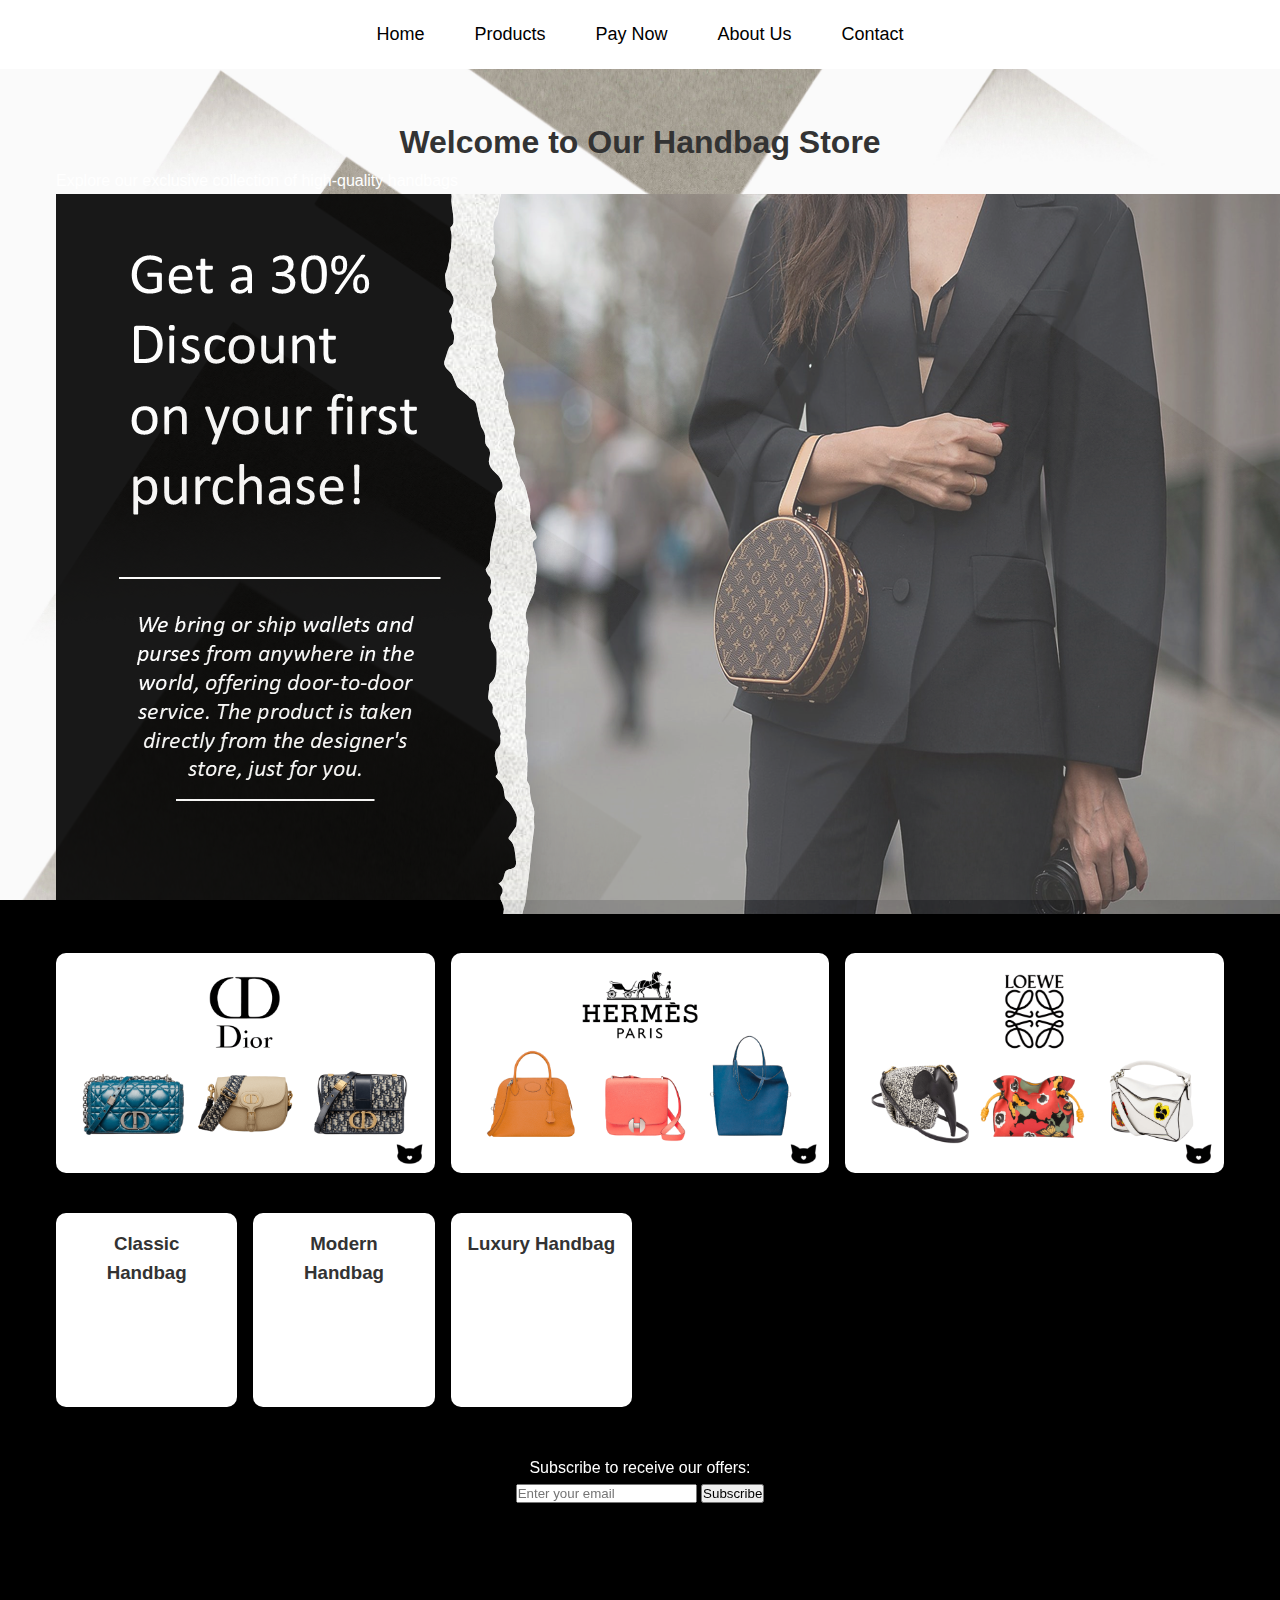
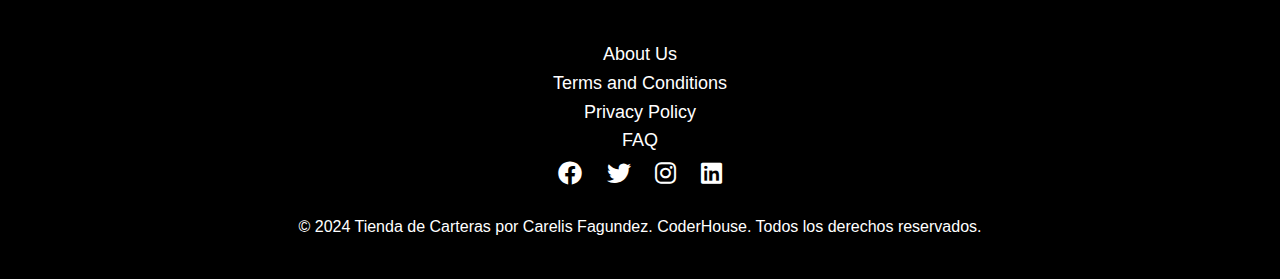
==== index.html @ 4c51ad74 "Actualización de archivos" ====
<!DOCTYPE html>
<html lang="en">

<head>
    <meta charset="UTF-8">
    <meta name="viewport" content="width=device-width, initial-scale=1.0">
    <title>Handbag Luxury</title>

    <!-- Enlace a Bootstrap -->
    <link href="https://cdn.jsdelivr.net/npm/bootstrap@5.3.0-alpha1/dist/css/bootstrap.min.css" rel="stylesheet"
        integrity="sha384-KyZXEJw3W3mJfGwnL9F5L6hBrk7zVtQzLg64KcgoOvo8eb/5XlP7w5vU4ahBzRZw" crossorigin="anonymous">
    <!-- Estilos personalizados -->
    <link rel="stylesheet" href="styles.css">
    <link href="https://cdnjs.cloudflare.com/ajax/libs/font-awesome/6.0.0-beta3/css/all.min.css" rel="stylesheet">
</head>

<body>

    <!-- Barra de navegación -->
    <nav class="navbar">
        <a href="./index.html">Home</a>
        <a href="./menu_items/products.html">Products</a>
        <a href="./menu_items/pay.html">Pay Now</a>
        <a href="./menu_items/about.html">About Us</a>
        <a href="./menu_items/contact.html">Contact</a>
    </nav>



    <!-- Contenido principal -->
    <div class="content container">
        <h1>Welcome to Our Handbag Store</h1>
        <p>Explore our exclusive collection of high-quality handbags</p>
        <!-- Imagen de ancho com-->
        <div class="row mt-4">
            <div class="col">
                <img src="./photos/ofertas.png" alt="Imagen Promocional" class="img-fluid rounded shadow"
                    style="opacity: 0.9">
            </div>
        </div>

        <!-- Galería de imágenes -->
        <div class="gallery row g-3">
            <div class="col-md-4">
                <img src="./photos/image1.jpg" alt="Cartera 1" class="img-fluid rounded shadow">
            </div>
            <div class="col-md-4">
                <img src="./photos/image2.jpg" alt="Cartera 2" class="img-fluid rounded shadow">
            </div>
            <div class="col-md-4">
                <img src="./photos/image3.jpg" alt="Cartera 3" class="img-fluid rounded shadow">
            </div>
        </div>

        <!-- Cards -->
        <div class="cards d-flex justify-content-around mt-4">
            <div class="card p-3 text-center">
                <h3>Classic Handbag</h3>
                <p>An elegant choice for every occasion.</p>
            </div>
            <div class="card p-3 text-center">
                <h3>Modern Handbag</h3>
                <p>Modern and spacious design, ideal for everyday use.</p>
            </div>
            <div class="card p-3 text-center">
                <h3>Luxury Handbag</h3>
                <p>For special moments with a touch of luxury.</p>
            </div>
        </div>


        <!-- Formulario de suscripción -->
        <div class="newsletter bg-dark text-white p-4 mt-4 text-center rounded">
            <p>Subscribe to receive our offers:</p>
            <form>
                <input type="email" class="form-control mb-2" placeholder="Enter your email" required>
                <input type="submit" class="btn btn-warning" value="Subscribe">
            </form>
        </div>
    </div>
    <footer style="background-color: #000; color: #fff; padding: 40px 0; text-align: center;">
        <div class="footer-content">
            <div class="footer-links">
                <ul style="list-style-type: none; padding: 0;">
                    <li><a href="#about" style="color: #fff; text-decoration: none; font-size: 18px;">About Us</a></li>
                    <li><a href="#terms" style="color: #fff; text-decoration: none; font-size: 18px;">Terms and
                            Conditions</a></li>
                    <li><a href="#privacy" style="color: #fff; text-decoration: none; font-size: 18px;">Privacy
                            Policy</a></li>
                    <li><a href="#faq" style="color: #fff; text-decoration: none; font-size: 18px;">FAQ</a></li>
                </ul>
            </div>

            <div class="footer-social">
                <a href="#" style="color: #fff; font-size: 24px; margin: 0 10px;"><i class="fab fa-facebook"></i></a>
                <a href="#" style="color: #fff; font-size: 24px; margin: 0 10px;"><i class="fab fa-twitter"></i></a>
                <a href="#" style="color: #fff; font-size: 24px; margin: 0 10px;"><i class="fab fa-instagram"></i></a>
                <a href="#" style="color: #fff; font-size: 24px; margin: 0 10px;"><i class="fab fa-linkedin"></i></a>
            </div>

            <div class="footer-bottom">
                <p style="font-size: 16px; margin-top: 20px;">© 2024 Tienda de Carteras por Carelis Fagundez.
                    CoderHouse. Todos los derechos reservados.</p>
            </div>
        </div>
    </footer>





    <!-- Scripts de Bootstrap -->
    <script src="https://cdn.jsdelivr.net/npm/bootstrap@5.3.0-alpha1/dist/js/bootstrap.bundle.min.js"
        integrity="sha384-pzjw8f+ua7Kw1TIq0X6s+9uIFM4ntgs2a9P+ZZ9ljgvlE5L5fXxwZqljs8Pfq4Xp"
        crossorigin="anonymous"></script>
</body>

</html>
---- styles.css ----
* {
  margin: 0;
  padding: 0;
  box-sizing: border-box;
}

body {
  font-family: "Arial", sans-serif;
  line-height: 1.6;
  background: url("./photos/fondo_pexels-edward-jenner-4252889.jpg") center/cover fixed;
  color: #333;
  min-height: 100vh;
  display: flex;
  flex-direction: column;
}

h1,
h3 {
  color: #333;
  text-align: center;
}

.navbar {
  display: flex;
  justify-content: center;
  background-color: rgba(52, 58, 64, 0.8);
  padding: 10px 0;
  position: sticky;
  top: 0;
  width: 100%;
  z-index: 2;
}
.navbar a {
  color: #fff;
  text-decoration: none;
  padding: 10px 15px;
  font-size: 18px;
  transition: background-color 0.3s;
  margin: 0 10px;
}
.navbar a:hover {
  background-color: #474644;
  border-radius: 4px;
}
@media (max-width: 768px) {
  .navbar {
    flex-direction: column;
    align-items: center;
  }
  .navbar a {
    margin: 5px 0;
  }
}

.content {
  max-width: 1200px;
  margin: 2rem auto;
  padding: 1rem;
  display: flex;
  flex-direction: column;
  flex-grow: 1;
}

.gallery {
  display: grid;
  grid-template-columns: repeat(3, 1fr);
  gap: 1rem;
  margin-top: 2rem;
}
.gallery img {
  width: 100%;
  border-radius: 10px;
  box-shadow: 0 4px 8px rgba(0, 0, 0, 0.1);
  transition: transform 0.3s;
}
.gallery img:hover {
  transform: 1.1;
}
@media (max-width: 768px) {
  .gallery {
    grid-template-columns: 1fr;
  }
}

.cards {
  display: grid;
  grid-template-columns: repeat(3, 1fr);
  gap: 1rem;
  margin-top: 2rem;
}
.cards .card {
  background-color: white;
  border-radius: 10px;
  padding: 1rem;
  text-align: center;
  width: 100%;
  box-shadow: 0 4px 8px rgba(0, 0, 0, 0.1);
  transition: transform 0.3s;
}
.cards .card:hover {
  transform: translateY(-10px);
}
@media (max-width: 768px) {
  .cards {
    grid-template-columns: 1fr;
  }
  .cards .card {
    width: 100%;
    margin-bottom: 1rem;
  }
}
@media (min-width: 992px) {
  .cards {
    grid-template-columns: repeat(4, 1fr);
  }
}
@media (min-width: 1200px) {
  .cards {
    grid-template-columns: repeat(6, 1fr);
  }
}

form.contact-form {
  width: 60%;
  max-width: 700px;
  margin: 2rem auto;
  padding: 2rem;
  background-color: #000;
  color: #fff;
  border-radius: 10px;
  box-shadow: 0 4px 8px rgba(0, 0, 0, 0.2);
  text-align: center;
}
form.contact-form h2 {
  font-size: 24px;
  margin-bottom: 1rem;
  color: #f8f7f4;
}
form.contact-form label {
  font-size: 16px;
  display: block;
  margin-bottom: 5px;
  text-align: left;
}
form.contact-form input,
form.contact-form textarea {
  width: 100%;
  padding: 12px;
  margin-bottom: 15px;
  border: 1px solid #ccc;
  border-radius: 5px;
  font-size: 14px;
  background-color: #fbf7f7;
  color: #fff;
}
form.contact-form input:focus,
form.contact-form textarea:focus {
  border-color: #ffd700;
  outline: none;
  box-shadow: 0 0 5px #ffd700;
}
form.contact-form button {
  width: 50%;
  padding: 10px;
  font-size: 16px;
  background-color: #0d0d0d;
  color: #fbf9f9;
  border: none;
  border-radius: 5px;
  cursor: pointer;
  transition: background-color 0.3s;
}
form.contact-form button:hover {
  background-color: #0d0d0b;
}
@media (max-width: 768px) {
  form.contact-form {
    width: 80%;
    padding: 1.5rem;
  }
  form.contact-form h2 {
    font-size: 20px;
  }
  form.contact-form button {
    width: 100%;
  }
}
@media (max-width: 480px) {
  form.contact-form {
    width: 95%;
    padding: 1rem;
  }
  form.contact-form h2 {
    font-size: 18px;
  }
  form.contact-form label {
    font-size: 14px;
  }
  form.contact-form input,
  form.contact-form textarea {
    font-size: 13px;
  }
  form.contact-form button {
    font-size: 14px;
  }
}

.newsletter {
  background-color: rgba(0, 0, 0, 0.6);
  color: white;
  padding: 1rem;
  margin-top: 2rem;
  margin-bottom: 30px;
  text-align: center;
  border-radius: 10px;
  width: 30%;
  margin-left: auto;
  margin-right: auto;
  position: relative;
  z-index: 3;
}
@media (max-width: 768px) {
  .newsletter {
    width: 80%;
  }
  .newsletter input[type=email],
  .newsletter input[type=submit] {
    width: 100%;
    padding: 10px;
    margin-top: 10px;
    border-radius: 5px;
  }
}

.footer {
  background-color: rgba(52, 58, 64, 0.8);
  color: #fff;
  padding: 30px 0;
  text-align: center;
  position: relative;
  z-index: 2;
}
.footer .footer-container {
  display: flex;
  flex-direction: column;
  align-items: center;
  gap: 20px;
}
.footer .footer-links {
  display: flex;
  gap: 25px;
  flex-wrap: wrap;
  justify-content: center;
}
.footer .footer-social {
  display: flex;
  gap: 25px;
  justify-content: center;
}
.footer .footer-social .social-icon {
  background-color: #0d0d0d;
  padding: 15px;
  border-radius: 50%;
  transition: background-color 0.3s;
  font-size: 24px;
}
.footer .footer-social .social-icon:hover {
  background-color: #585857;
}
.footer .footer-bottom {
  margin-bottom: 20px;
  margin-top: 30px;
  font-size: 16px;
  color: #aaa;
}
@media (max-width: 768px) {
  .footer .footer-container {
    flex-direction: column;
  }
  .footer .footer-links,
  .footer .footer-social {
    justify-content: center;
  }
}

.about-us {
  max-width: 1200px;
  margin: 3rem auto;
  text-align: center;
  padding: 2rem;
  background-color: rgba(255, 255, 255, 0.9);
  border-radius: 10px;
  box-shadow: 0 4px 10px rgba(0, 0, 0, 0.2);
  animation: fadeIn 1.5s ease-in-out;
}
.about-us h1 {
  font-size: 2.5rem;
  margin-bottom: 1rem;
  color: #333;
}
.about-us .about-text {
  font-size: 1.2rem;
  line-height: 1.5;
  margin-bottom: 1.5rem;
}
.about-us .about-item {
  display: flex;
  justify-content: center;
  align-items: center;
  margin: 1rem 0;
  padding: 1rem;
  background-color: rgba(255, 255, 255, 0.9);
  border-radius: 10px;
  box-shadow: 0 4px 10px rgba(0, 0, 0, 0.1);
  transition: transform 0.3s;
}
.about-us .about-item:hover {
  transform: scale(1.1);
}
.about-us .about-item img {
  width: 100%;
  border-radius: 5px;
  box-shadow: 0 4px 8px rgba(0, 0, 0, 0.1);
}
.about-us .about-item h4 {
  margin-top: 10px;
  font-size: 1.2rem;
  color: #333;
}
.about-us .about-item p {
  font-size: 1rem;
  color: #555;
}

@keyframes fadeIn {
  from {
    opacity: 0;
    transform: translateY(20px);
  }
  to {
    opacity: 1;
    transform: translateY(0);
  }
}
/* styles.scss */
body {
  font-family: Arial, sans-serif;
  background-color: #000;
  color: #fff;
}

.navbar {
  background-color: #fff;
}
.navbar a {
  color: #000;
}

.contact-form {
  max-width: 500px;
  margin: 0 auto;
  padding: 2rem;
  background-color: #fff;
  border-radius: 8px;
  box-shadow: 0 0 10px rgba(0, 0, 0, 0.1);
}
.contact-form label {
  display: block;
  margin-bottom: 0.5rem;
}
.contact-form input,
.contact-form textarea {
  width: 100%;
  padding: 0.5rem;
  margin-bottom: 1rem;
  border: 1px solid #ccc;
  border-radius: 4px;
}
.contact-form button {
  width: 100%;
  padding: 0.75rem;
  background-color: #000;
  color: #fff;
  border: none;
  border-radius: 4px;
  cursor: pointer;
}

/*# sourceMappingURL=styles.css.map */
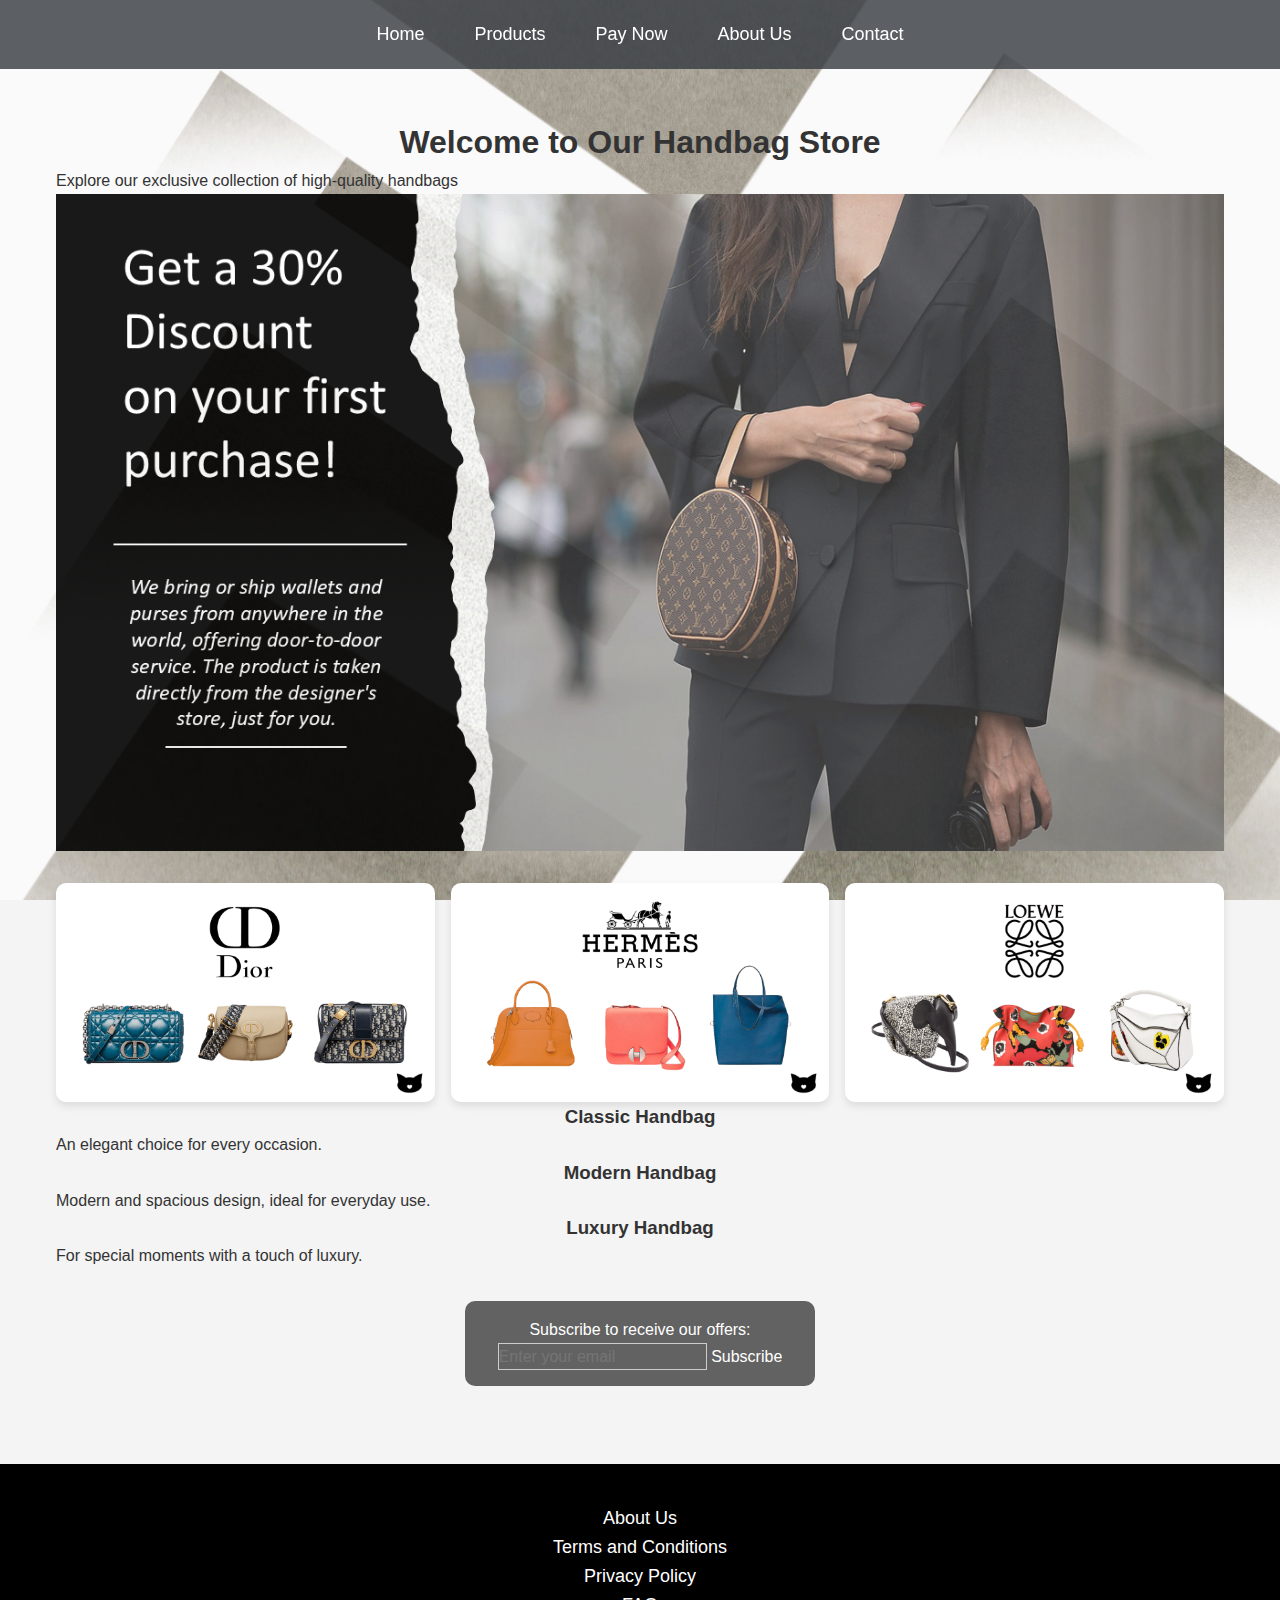
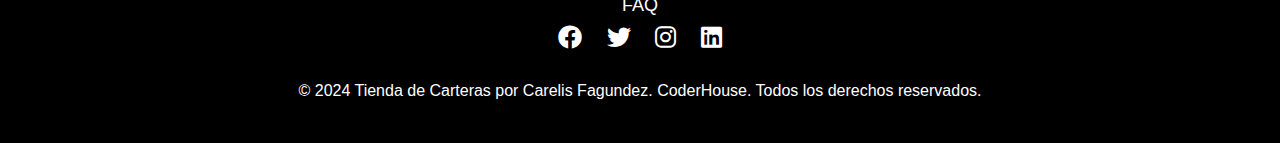
==== commit a972e04c: "Añadir archivos con cambios de finales de línea" ====
--- a/index.html
+++ b/index.html
@@ -5,12 +5,13 @@
     <meta charset="UTF-8">
     <meta name="viewport" content="width=device-width, initial-scale=1.0">
     <title>Handbag Luxury</title>
+    <meta name="description" content="Explore our luxury handbags collection.">
 
     <!-- Enlace a Bootstrap -->
     <link href="https://cdn.jsdelivr.net/npm/bootstrap@5.3.0-alpha1/dist/css/bootstrap.min.css" rel="stylesheet"
         integrity="sha384-KyZXEJw3W3mJfGwnL9F5L6hBrk7zVtQzLg64KcgoOvo8eb/5XlP7w5vU4ahBzRZw" crossorigin="anonymous">
     <!-- Estilos personalizados -->
-    <link rel="stylesheet" href="styles.css">
+    <link rel="stylesheet" href="./css/styles.css">
     <link href="https://cdnjs.cloudflare.com/ajax/libs/font-awesome/6.0.0-beta3/css/all.min.css" rel="stylesheet">
 </head>
 
@@ -52,7 +53,6 @@
             </div>
         </div>
 
-        <!-- Cards -->
         <div class="cards d-flex justify-content-around mt-4">
             <div class="card p-3 text-center">
                 <h3>Classic Handbag</h3>
@@ -106,9 +106,6 @@
     </footer>
 
 
-
-
-
     <!-- Scripts de Bootstrap -->
     <script src="https://cdn.jsdelivr.net/npm/bootstrap@5.3.0-alpha1/dist/js/bootstrap.bundle.min.js"
         integrity="sha384-pzjw8f+ua7Kw1TIq0X6s+9uIFM4ntgs2a9P+ZZ9ljgvlE5L5fXxwZqljs8Pfq4Xp"
--- a/css/styles.css
+++ b/css/styles.css
@@ -0,0 +1,569 @@
+@charset "UTF-8";
+/* _reset.scss */
+/* Reseteo de márgenes y rellenos */
+*,
+*::before,
+*::after {
+  margin: 0;
+  padding: 0;
+  box-sizing: border-box;
+}
+
+/* Eliminación del estilo por defecto de listas */
+ul,
+ol {
+  list-style: none;
+}
+
+/* Normalización de enlaces */
+a {
+  text-decoration: none;
+  color: inherit;
+}
+
+/* Eliminación de bordes y sombras en botones */
+button,
+input,
+select,
+textarea {
+  background: none;
+  border: none;
+  outline: none;
+  font-family: inherit;
+  font-size: inherit;
+  line-height: inherit;
+  color: inherit;
+}
+
+/* Reseteo de la apariencia de las tablas */
+table {
+  border-collapse: collapse;
+  border-spacing: 0;
+}
+
+/* Reseteo de la apariencia de los formularios */
+input,
+textarea,
+select,
+button {
+  background: none;
+  border: none;
+  font-family: inherit;
+  font-size: inherit;
+  line-height: inherit;
+  color: inherit;
+}
+
+/* Normalización de imágenes */
+img {
+  max-width: 100%;
+  display: block;
+}
+
+/* Normalización de las cajas de texto y formularios */
+input[type=text],
+input[type=email],
+input[type=password],
+textarea {
+  outline: none;
+  border: 1px solid #ccc;
+  font-family: inherit;
+  font-size: inherit;
+}
+
+/* Reseteo de la apariencia de las listas dentro de elementos no ordenados y ordenados */
+ul,
+ol {
+  list-style: none;
+  padding-left: 0;
+}
+
+.product-grid {
+  display: grid;
+  grid-template-columns: repeat(auto-fit, minmax(200px, 1fr));
+  gap: 2rem;
+  padding: 2rem;
+  background-color: black;
+  color: #fff;
+}
+
+.product-item {
+  text-align: center;
+  background-color: black;
+  padding: 1rem;
+  border-radius: 10px;
+  box-shadow: 0 4px 10px rgba(0, 0, 0, 0.2);
+  transition: transform 0.3s, box-shadow 0.3s;
+}
+.product-item:hover {
+  transform: translateY(-5px);
+  box-shadow: 0 6px 15px rgba(0, 0, 0, 0.3);
+}
+.product-item img {
+  width: 100%;
+  height: auto;
+  border-radius: 5px;
+}
+.product-item h3 {
+  margin: 1rem 0 0.5rem;
+  font-size: 1.2rem;
+  background-color: black;
+}
+.product-item p {
+  margin: 0.5rem 0 1rem;
+  font-size: 1rem;
+}
+.product-item .buy-btn {
+  padding: 0.5rem 1rem;
+  background-color: #0d0d0d;
+  color: #fbf7f7;
+  border: none;
+  border-radius: 5px;
+  cursor: pointer;
+  font-size: 1rem;
+  font-weight: bold;
+  transition: background-color 0.3s ease;
+}
+.product-item .buy-btn:hover {
+  background-color: #e6c200;
+}
+
+.about-us {
+  max-width: 1200px;
+  margin: 3rem auto;
+  text-align: center;
+  padding: 2rem;
+  background-color: rgba(255, 255, 255, 0.9);
+  border-radius: 10px;
+  box-shadow: 0 4px 10px rgba(0, 0, 0, 0.2);
+  animation: fadeIn 1.5s ease-in-out;
+}
+.about-us h1 {
+  font-size: 2.5rem;
+  margin-bottom: 1rem;
+  color: #333;
+}
+.about-us .about-text {
+  font-size: 1.2rem;
+  color: rgb(40.8, 40.8, 40.8);
+  margin-bottom: 2rem;
+}
+.about-us .about-gallery {
+  display: grid;
+  grid-template-columns: repeat(auto-fit, minmax(250px, 1fr));
+  gap: 1rem;
+}
+.about-us .about-gallery .about-item {
+  position: relative;
+  overflow: hidden;
+  border-radius: 10px;
+  animation: slideUp 1s ease-in-out;
+}
+.about-us .about-gallery .about-item img {
+  width: 100%;
+  height: auto;
+  display: block;
+  border-radius: 10px;
+  transition: transform 0.3s ease-in-out;
+}
+.about-us .about-gallery .about-item img:hover {
+  transform: scale(1.1);
+}
+.about-us .about-gallery .about-item p {
+  position: absolute;
+  bottom: 10px;
+  left: 50%;
+  transform: translateX(-50%);
+  background-color: rgba(0, 0, 0, 0.7);
+  color: #fff;
+  padding: 0.5rem 1rem;
+  border-radius: 5px;
+  font-size: 1rem;
+  transition: opacity 0.3s ease-in-out;
+}
+.about-us .about-gallery .about-item p:hover {
+  opacity: 1;
+}
+
+@keyframes fadeIn {
+  from {
+    opacity: 0;
+    transform: scale(0.9);
+  }
+  to {
+    opacity: 1;
+    transform: scale(1);
+  }
+}
+@keyframes slideUp {
+  from {
+    opacity: 0;
+    transform: translateY(30px);
+  }
+  to {
+    opacity: 1;
+    transform: translateY(0);
+  }
+}
+.contact-form {
+  width: 60%;
+  max-width: 700px;
+  margin: 2rem auto;
+  padding: 2rem;
+  background-color: #000;
+  color: #fff;
+  border-radius: 10px;
+  box-shadow: 0 4px 8px rgba(0, 0, 0, 0.2);
+  text-align: center;
+}
+.contact-form h2 {
+  font-size: 24px;
+  margin-bottom: 1rem;
+  color: hsl(0, 0%, 110%);
+}
+.contact-form label {
+  font-size: 16px;
+  display: block;
+  margin-bottom: 5px;
+  text-align: left;
+}
+.contact-form input,
+.contact-form textarea {
+  width: 100%;
+  padding: 12px;
+  margin-bottom: 15px;
+  border: 1px solid #ccc;
+  border-radius: 5px;
+  font-size: 14px;
+  background-color: #fbf7f7;
+  color: #000;
+}
+.contact-form input:focus,
+.contact-form textarea:focus {
+  border-color: #ffd700;
+  outline: none;
+  box-shadow: 0 0 5px #ffd700;
+}
+.contact-form button {
+  width: 50%;
+  padding: 10px;
+  font-size: 16px;
+  background-color: #0d0d0d;
+  color: #fbf7f7;
+  border: none;
+  border-radius: 5px;
+  cursor: pointer;
+  transition: background-color 0.3s ease;
+}
+.contact-form button:hover {
+  background-color: hsl(0, 0%, -4.9019607843%);
+}
+@media (max-width: 768px) {
+  .contact-form {
+    width: 80%;
+    padding: 1.5rem;
+  }
+  .contact-form h2 {
+    font-size: 20px;
+  }
+  .contact-form button {
+    width: 100%;
+  }
+}
+@media (max-width: 480px) {
+  .contact-form {
+    width: 95%;
+    padding: 1rem;
+  }
+  .contact-form h2 {
+    font-size: 18px;
+  }
+  .contact-form label {
+    font-size: 14px;
+  }
+  .contact-form input,
+  .contact-form textarea {
+    font-size: 13px;
+  }
+  .contact-form button {
+    font-size: 14px;
+  }
+}
+
+.gallery {
+  display: grid;
+  grid-template-columns: repeat(3, 1fr);
+  gap: 1rem;
+  margin-top: 2rem;
+}
+.gallery img {
+  width: 100%;
+  border-radius: 10px;
+  box-shadow: 0 4px 8px rgba(0, 0, 0, 0.1);
+  transition: transform 0.3s ease;
+}
+.gallery img:hover {
+  transform: scale(1.1);
+}
+@media (max-width: 768px) {
+  .gallery {
+    grid-template-columns: 1fr;
+  }
+}
+
+.payment-section {
+  max-width: 1200px;
+  margin: 3rem auto;
+  padding: 2rem;
+  background-color: #000;
+  color: #fff;
+  border-radius: 10px;
+  box-shadow: 0 4px 10px rgba(0, 0, 0, 0.3);
+  font-family: "Arial", sans-serif;
+}
+.payment-section h2 {
+  text-align: center;
+  margin-bottom: 2rem;
+  font-size: 2rem;
+  color: hsl(0, 0%, 110%);
+}
+.payment-section .payment-container {
+  display: flex;
+  flex-wrap: wrap;
+  gap: 2rem;
+  justify-content: space-between;
+}
+.payment-section .payment-form {
+  flex: 1;
+  min-width: 300px;
+  padding: 1rem;
+  background-color: hsl(0, 0%, -10%);
+  border-radius: 10px;
+  box-shadow: 0 2px 8px rgba(0, 0, 0, 0.2);
+}
+.payment-section .payment-form .form-group {
+  margin-bottom: 1.5rem;
+}
+.payment-section .payment-form .form-group label {
+  display: block;
+  margin-bottom: 0.5rem;
+  font-size: 1rem;
+  color: hsl(0, 0%, 120%);
+}
+.payment-section .payment-form .form-group input {
+  width: 100%;
+  padding: 0.8rem;
+  font-size: 1rem;
+  border: 1px solid #333;
+  border-radius: 5px;
+  background-color: #000;
+  color: #fff;
+}
+.payment-section .payment-form .form-row {
+  display: grid;
+  grid-template-columns: 1fr 1fr;
+  gap: 1rem;
+}
+.payment-section .payment-form .pay-btn {
+  display: block;
+  width: 100%;
+  padding: 0.8rem;
+  background-color: #e6c200;
+  color: #000;
+  font-size: 1rem;
+  font-weight: bold;
+  border: none;
+  border-radius: 5px;
+  cursor: pointer;
+  transition: background-color 0.3s ease;
+}
+.payment-section .payment-form .pay-btn:hover {
+  background-color: rgb(179, 150.9826086957, 0);
+}
+.payment-section .order-summary {
+  flex: 1;
+  min-width: 300px;
+  padding: 1rem;
+  background-color: hsl(0, 0%, -10%);
+  border-radius: 10px;
+  box-shadow: 0 2px 8px rgba(0, 0, 0, 0.2);
+}
+.payment-section .order-summary h3 {
+  margin-bottom: 1rem;
+  font-size: 1.5rem;
+  color: hsl(0, 0%, 120%);
+}
+.payment-section .order-summary ul {
+  list-style: none;
+  padding: 0;
+  margin: 0;
+}
+.payment-section .order-summary ul li {
+  display: flex;
+  justify-content: space-between;
+  margin-bottom: 0.5rem;
+  font-size: 1rem;
+}
+.payment-section .order-summary ul li.total {
+  font-weight: bold;
+  font-size: 1.2rem;
+  color: #ffd700;
+}
+
+body {
+  font-family: "Arial", sans-serif;
+  line-height: 1.6;
+  background-image: url("../photos/fondo_pexels-edward-jenner-4252889.jpg");
+  background-size: cover;
+  background-position: center;
+  background-attachment: fixed;
+  color: #333;
+  min-height: 100vh;
+  display: flex;
+  flex-direction: column;
+}
+
+h1,
+h3 {
+  color: #333;
+  text-align: center;
+}
+
+.navbar {
+  display: flex;
+  justify-content: center;
+  background-color: rgba(52, 58, 64, 0.8);
+  padding: 10px 0;
+  position: sticky;
+  top: 0;
+  width: 100%;
+  z-index: 10;
+}
+.navbar a {
+  color: #fff;
+  text-decoration: none;
+  padding: 10px 15px;
+  font-size: 18px;
+  transition: background-color 0.3s ease;
+  margin: 0 10px;
+}
+.navbar a:hover {
+  background-color: #474644;
+  border-radius: 4px;
+}
+@media (max-width: 768px) {
+  .navbar {
+    flex-direction: column;
+    align-items: center;
+  }
+  .navbar a {
+    margin: 5px 0;
+  }
+}
+
+.content {
+  max-width: 1200px;
+  margin: 2rem auto;
+  padding: 1rem;
+  position: relative;
+  z-index: 2;
+  display: flex;
+  flex-direction: column;
+  flex-grow: 1;
+}
+
+.newsletter {
+  background-color: rgba(0, 0, 0, 0.6);
+  color: #fff;
+  padding: 1rem;
+  margin-top: 2rem;
+  margin-bottom: 30px;
+  text-align: center;
+  border-radius: 10px;
+  width: 30%;
+  margin-left: auto;
+  margin-right: auto;
+  position: relative;
+  z-index: 3;
+}
+@media (max-width: 768px) {
+  .newsletter {
+    width: 80%;
+  }
+  .newsletter input[type=email],
+  .newsletter input[type=submit] {
+    width: 100%;
+    padding: 10px;
+    margin-top: 10px;
+    border-radius: 5px;
+  }
+}
+
+.footer {
+  background-color: rgba(52, 58, 64, 0.8);
+  color: #fff;
+  padding: 30px 0;
+  text-align: center;
+  position: relative;
+  z-index: 2;
+}
+.footer .footer-container {
+  display: flex;
+  flex-direction: column;
+  align-items: center;
+  gap: 20px;
+}
+.footer .footer-links {
+  display: flex;
+  gap: 25px;
+  flex-wrap: wrap;
+  justify-content: center;
+}
+.footer .footer-social {
+  display: flex;
+  gap: 25px;
+  justify-content: center;
+}
+.footer .footer-social .social-icon {
+  background-color: #0d0d0d;
+  padding: 15px;
+  border-radius: 50%;
+  transition: background-color 0.3s ease;
+  font-size: 24px;
+}
+.footer .footer-social .social-icon:hover {
+  background-color: rgb(37.2, 37.2, 37.2);
+}
+.footer .footer-bottom {
+  margin-bottom: 20px;
+  margin-top: 30px;
+  font-size: 16px;
+  color: rgb(112.2, 112.2, 112.2);
+}
+@media (max-width: 768px) {
+  .footer .footer-container {
+    flex-direction: column;
+  }
+  .footer .footer-links {
+    justify-content: center;
+  }
+  .footer .footer-social {
+    justify-content: center;
+  }
+}
+
+*,
+*::before,
+*::after {
+  box-sizing: border-box;
+  margin: 0;
+  padding: 0;
+}
+
+body {
+  font-family: "Arial", sans-serif;
+  line-height: 1.6;
+  background-color: #f4f4f4;
+}
+
+/*# sourceMappingURL=styles.css.map */
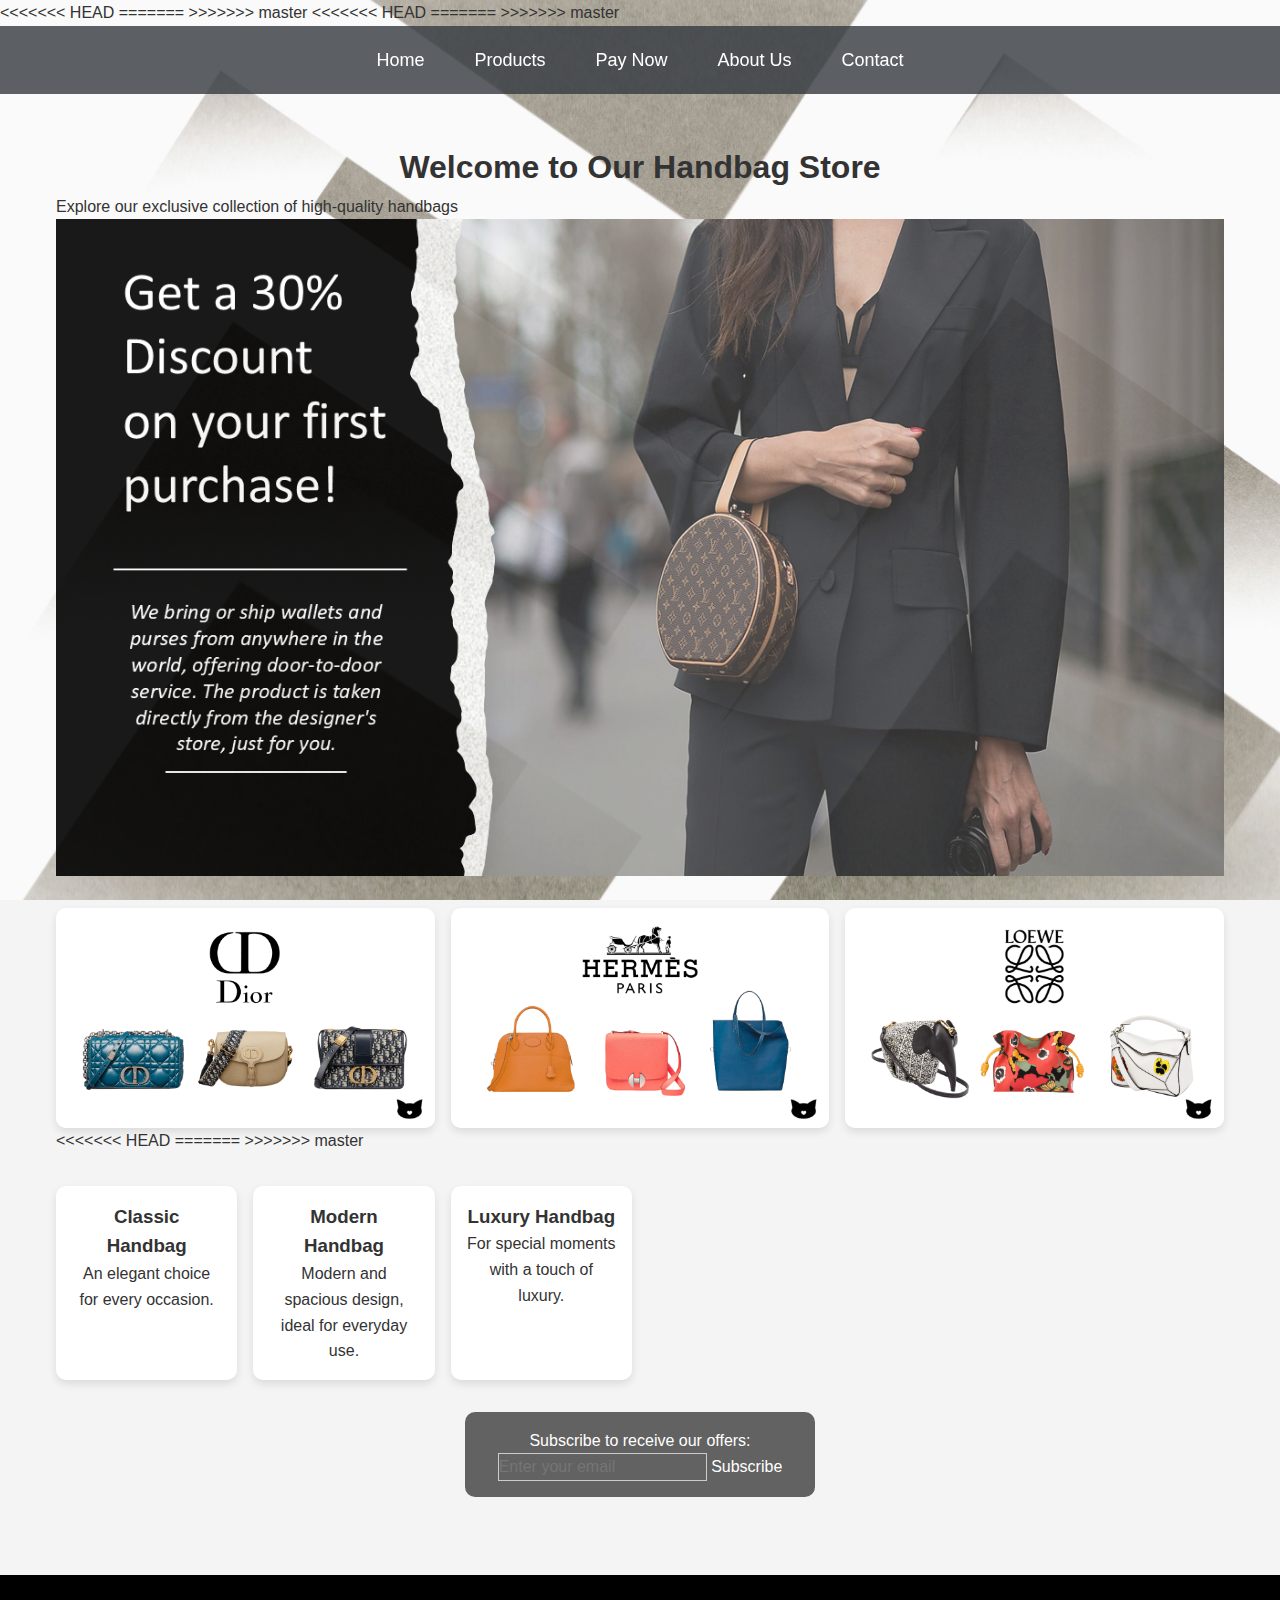
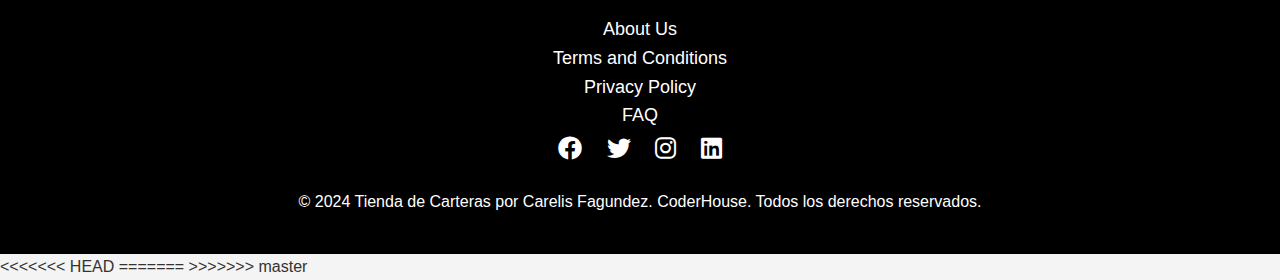
==== commit 8300c347: "Conflictos resueltos durante la fusión de master en main" ====
--- a/index.html
+++ b/index.html
@@ -5,13 +5,20 @@
     <meta charset="UTF-8">
     <meta name="viewport" content="width=device-width, initial-scale=1.0">
     <title>Handbag Luxury</title>
+<<<<<<< HEAD
+=======
     <meta name="description" content="Explore our luxury handbags collection.">
+>>>>>>> master
 
     <!-- Enlace a Bootstrap -->
     <link href="https://cdn.jsdelivr.net/npm/bootstrap@5.3.0-alpha1/dist/css/bootstrap.min.css" rel="stylesheet"
         integrity="sha384-KyZXEJw3W3mJfGwnL9F5L6hBrk7zVtQzLg64KcgoOvo8eb/5XlP7w5vU4ahBzRZw" crossorigin="anonymous">
     <!-- Estilos personalizados -->
+<<<<<<< HEAD
+    <link rel="stylesheet" href="styles.css">
+=======
     <link rel="stylesheet" href="./css/styles.css">
+>>>>>>> master
     <link href="https://cdnjs.cloudflare.com/ajax/libs/font-awesome/6.0.0-beta3/css/all.min.css" rel="stylesheet">
 </head>
 
@@ -53,6 +60,10 @@
             </div>
         </div>
 
+<<<<<<< HEAD
+        <!-- Cards -->
+=======
+>>>>>>> master
         <div class="cards d-flex justify-content-around mt-4">
             <div class="card p-3 text-center">
                 <h3>Classic Handbag</h3>
@@ -106,6 +117,12 @@
     </footer>
 
 
+<<<<<<< HEAD
+
+
+
+=======
+>>>>>>> master
     <!-- Scripts de Bootstrap -->
     <script src="https://cdn.jsdelivr.net/npm/bootstrap@5.3.0-alpha1/dist/js/bootstrap.bundle.min.js"
         integrity="sha384-pzjw8f+ua7Kw1TIq0X6s+9uIFM4ntgs2a9P+ZZ9ljgvlE5L5fXxwZqljs8Pfq4Xp"
--- a/styles.css
+++ b/styles.css
@@ -0,0 +1,389 @@
+* {
+  margin: 0;
+  padding: 0;
+  box-sizing: border-box;
+}
+
+body {
+  font-family: "Arial", sans-serif;
+  line-height: 1.6;
+  background: url("./photos/fondo_pexels-edward-jenner-4252889.jpg") center/cover fixed;
+  color: #333;
+  min-height: 100vh;
+  display: flex;
+  flex-direction: column;
+}
+
+h1,
+h3 {
+  color: #333;
+  text-align: center;
+}
+
+.navbar {
+  display: flex;
+  justify-content: center;
+  background-color: rgba(52, 58, 64, 0.8);
+  padding: 10px 0;
+  position: sticky;
+  top: 0;
+  width: 100%;
+  z-index: 2;
+}
+.navbar a {
+  color: #fff;
+  text-decoration: none;
+  padding: 10px 15px;
+  font-size: 18px;
+  transition: background-color 0.3s;
+  margin: 0 10px;
+}
+.navbar a:hover {
+  background-color: #474644;
+  border-radius: 4px;
+}
+@media (max-width: 768px) {
+  .navbar {
+    flex-direction: column;
+    align-items: center;
+  }
+  .navbar a {
+    margin: 5px 0;
+  }
+}
+
+.content {
+  max-width: 1200px;
+  margin: 2rem auto;
+  padding: 1rem;
+  display: flex;
+  flex-direction: column;
+  flex-grow: 1;
+}
+
+.gallery {
+  display: grid;
+  grid-template-columns: repeat(3, 1fr);
+  gap: 1rem;
+  margin-top: 2rem;
+}
+.gallery img {
+  width: 100%;
+  border-radius: 10px;
+  box-shadow: 0 4px 8px rgba(0, 0, 0, 0.1);
+  transition: transform 0.3s;
+}
+.gallery img:hover {
+  transform: 1.1;
+}
+@media (max-width: 768px) {
+  .gallery {
+    grid-template-columns: 1fr;
+  }
+}
+
+.cards {
+  display: grid;
+  grid-template-columns: repeat(3, 1fr);
+  gap: 1rem;
+  margin-top: 2rem;
+}
+.cards .card {
+  background-color: white;
+  border-radius: 10px;
+  padding: 1rem;
+  text-align: center;
+  width: 100%;
+  box-shadow: 0 4px 8px rgba(0, 0, 0, 0.1);
+  transition: transform 0.3s;
+}
+.cards .card:hover {
+  transform: translateY(-10px);
+}
+@media (max-width: 768px) {
+  .cards {
+    grid-template-columns: 1fr;
+  }
+  .cards .card {
+    width: 100%;
+    margin-bottom: 1rem;
+  }
+}
+@media (min-width: 992px) {
+  .cards {
+    grid-template-columns: repeat(4, 1fr);
+  }
+}
+@media (min-width: 1200px) {
+  .cards {
+    grid-template-columns: repeat(6, 1fr);
+  }
+}
+
+form.contact-form {
+  width: 60%;
+  max-width: 700px;
+  margin: 2rem auto;
+  padding: 2rem;
+  background-color: #000;
+  color: #fff;
+  border-radius: 10px;
+  box-shadow: 0 4px 8px rgba(0, 0, 0, 0.2);
+  text-align: center;
+}
+form.contact-form h2 {
+  font-size: 24px;
+  margin-bottom: 1rem;
+  color: #f8f7f4;
+}
+form.contact-form label {
+  font-size: 16px;
+  display: block;
+  margin-bottom: 5px;
+  text-align: left;
+}
+form.contact-form input,
+form.contact-form textarea {
+  width: 100%;
+  padding: 12px;
+  margin-bottom: 15px;
+  border: 1px solid #ccc;
+  border-radius: 5px;
+  font-size: 14px;
+  background-color: #fbf7f7;
+  color: #fff;
+}
+form.contact-form input:focus,
+form.contact-form textarea:focus {
+  border-color: #ffd700;
+  outline: none;
+  box-shadow: 0 0 5px #ffd700;
+}
+form.contact-form button {
+  width: 50%;
+  padding: 10px;
+  font-size: 16px;
+  background-color: #0d0d0d;
+  color: #fbf9f9;
+  border: none;
+  border-radius: 5px;
+  cursor: pointer;
+  transition: background-color 0.3s;
+}
+form.contact-form button:hover {
+  background-color: #0d0d0b;
+}
+@media (max-width: 768px) {
+  form.contact-form {
+    width: 80%;
+    padding: 1.5rem;
+  }
+  form.contact-form h2 {
+    font-size: 20px;
+  }
+  form.contact-form button {
+    width: 100%;
+  }
+}
+@media (max-width: 480px) {
+  form.contact-form {
+    width: 95%;
+    padding: 1rem;
+  }
+  form.contact-form h2 {
+    font-size: 18px;
+  }
+  form.contact-form label {
+    font-size: 14px;
+  }
+  form.contact-form input,
+  form.contact-form textarea {
+    font-size: 13px;
+  }
+  form.contact-form button {
+    font-size: 14px;
+  }
+}
+
+.newsletter {
+  background-color: rgba(0, 0, 0, 0.6);
+  color: white;
+  padding: 1rem;
+  margin-top: 2rem;
+  margin-bottom: 30px;
+  text-align: center;
+  border-radius: 10px;
+  width: 30%;
+  margin-left: auto;
+  margin-right: auto;
+  position: relative;
+  z-index: 3;
+}
+@media (max-width: 768px) {
+  .newsletter {
+    width: 80%;
+  }
+  .newsletter input[type=email],
+  .newsletter input[type=submit] {
+    width: 100%;
+    padding: 10px;
+    margin-top: 10px;
+    border-radius: 5px;
+  }
+}
+
+.footer {
+  background-color: rgba(52, 58, 64, 0.8);
+  color: #fff;
+  padding: 30px 0;
+  text-align: center;
+  position: relative;
+  z-index: 2;
+}
+.footer .footer-container {
+  display: flex;
+  flex-direction: column;
+  align-items: center;
+  gap: 20px;
+}
+.footer .footer-links {
+  display: flex;
+  gap: 25px;
+  flex-wrap: wrap;
+  justify-content: center;
+}
+.footer .footer-social {
+  display: flex;
+  gap: 25px;
+  justify-content: center;
+}
+.footer .footer-social .social-icon {
+  background-color: #0d0d0d;
+  padding: 15px;
+  border-radius: 50%;
+  transition: background-color 0.3s;
+  font-size: 24px;
+}
+.footer .footer-social .social-icon:hover {
+  background-color: #585857;
+}
+.footer .footer-bottom {
+  margin-bottom: 20px;
+  margin-top: 30px;
+  font-size: 16px;
+  color: #aaa;
+}
+@media (max-width: 768px) {
+  .footer .footer-container {
+    flex-direction: column;
+  }
+  .footer .footer-links,
+  .footer .footer-social {
+    justify-content: center;
+  }
+}
+
+.about-us {
+  max-width: 1200px;
+  margin: 3rem auto;
+  text-align: center;
+  padding: 2rem;
+  background-color: rgba(255, 255, 255, 0.9);
+  border-radius: 10px;
+  box-shadow: 0 4px 10px rgba(0, 0, 0, 0.2);
+  animation: fadeIn 1.5s ease-in-out;
+}
+.about-us h1 {
+  font-size: 2.5rem;
+  margin-bottom: 1rem;
+  color: #333;
+}
+.about-us .about-text {
+  font-size: 1.2rem;
+  line-height: 1.5;
+  margin-bottom: 1.5rem;
+}
+.about-us .about-item {
+  display: flex;
+  justify-content: center;
+  align-items: center;
+  margin: 1rem 0;
+  padding: 1rem;
+  background-color: rgba(255, 255, 255, 0.9);
+  border-radius: 10px;
+  box-shadow: 0 4px 10px rgba(0, 0, 0, 0.1);
+  transition: transform 0.3s;
+}
+.about-us .about-item:hover {
+  transform: scale(1.1);
+}
+.about-us .about-item img {
+  width: 100%;
+  border-radius: 5px;
+  box-shadow: 0 4px 8px rgba(0, 0, 0, 0.1);
+}
+.about-us .about-item h4 {
+  margin-top: 10px;
+  font-size: 1.2rem;
+  color: #333;
+}
+.about-us .about-item p {
+  font-size: 1rem;
+  color: #555;
+}
+
+@keyframes fadeIn {
+  from {
+    opacity: 0;
+    transform: translateY(20px);
+  }
+  to {
+    opacity: 1;
+    transform: translateY(0);
+  }
+}
+/* styles.scss */
+body {
+  font-family: Arial, sans-serif;
+  background-color: #000;
+  color: #fff;
+}
+
+.navbar {
+  background-color: #fff;
+}
+.navbar a {
+  color: #000;
+}
+
+.contact-form {
+  max-width: 500px;
+  margin: 0 auto;
+  padding: 2rem;
+  background-color: #fff;
+  border-radius: 8px;
+  box-shadow: 0 0 10px rgba(0, 0, 0, 0.1);
+}
+.contact-form label {
+  display: block;
+  margin-bottom: 0.5rem;
+}
+.contact-form input,
+.contact-form textarea {
+  width: 100%;
+  padding: 0.5rem;
+  margin-bottom: 1rem;
+  border: 1px solid #ccc;
+  border-radius: 4px;
+}
+.contact-form button {
+  width: 100%;
+  padding: 0.75rem;
+  background-color: #000;
+  color: #fff;
+  border: none;
+  border-radius: 4px;
+  cursor: pointer;
+}
+
+/*# sourceMappingURL=styles.css.map */
